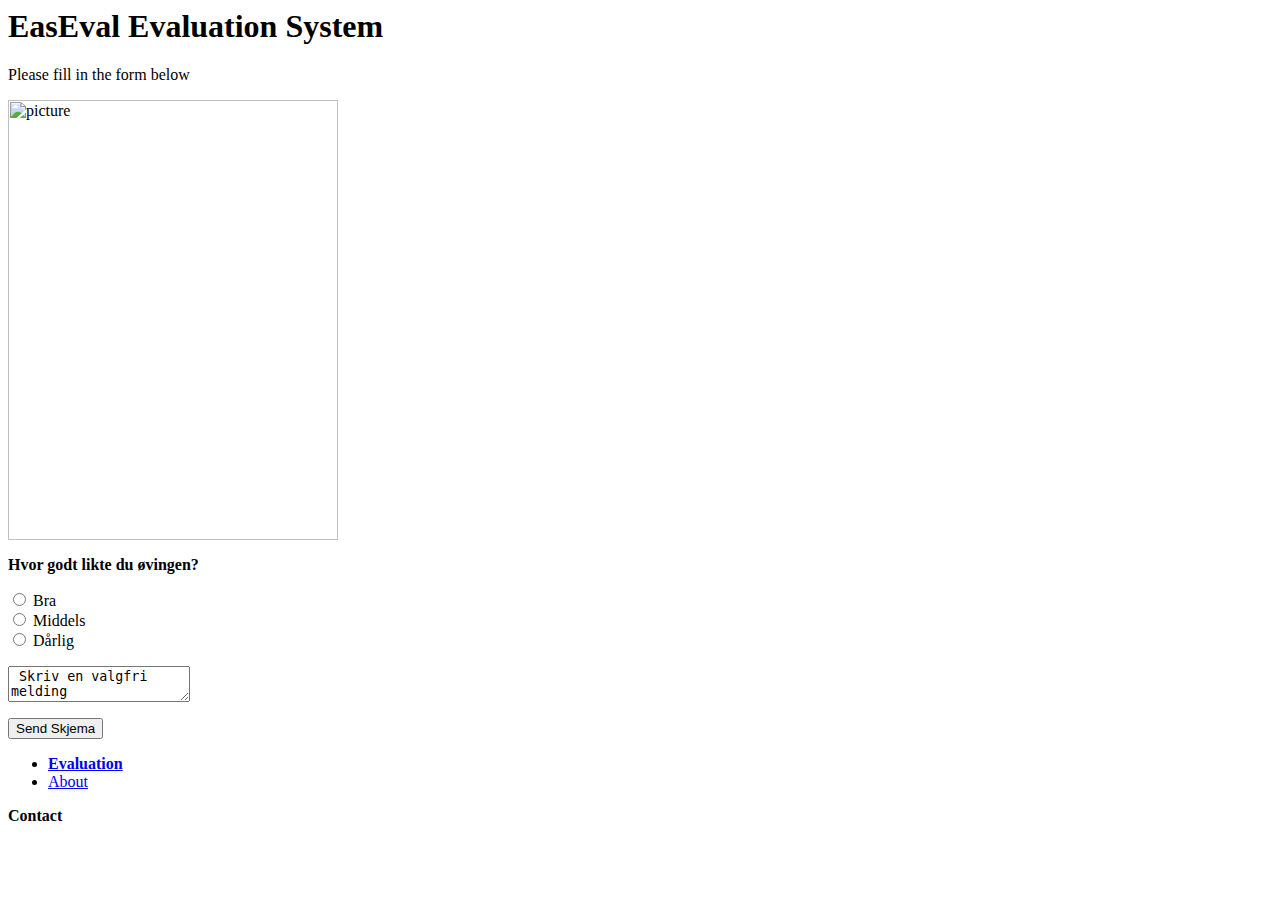
==== eksperiment1.html @ e0acb3ae "La til noen filer jeg har eksperiment med" ====
<html>
<head>
    <title>EasEval</title>
    <meta charset="utf-8"/>
    <link href='https://fonts.googleapis.com/css?family=Lato:400,300,100,700,900' rel='stylesheet' type='text/css'>
    <link rel="stylesheet" type="text/css" href="main.css">
    <script type="text/javascript" src="https://ajax.googleapis.com/ajax/libs/jquery/1.5.1/jquery.min.js"></script>
    <script type="text/javascript" src="send.js"></script>
</head>

<body>
    
    <header>
      <h1 class="page-title"> <b>EasEval Evaluation System </b></h1>
      <p class="page-description"> Please fill in the form below </p>
    </header>
    
     <img class = "imgg" src="Artboard%201header.png" alt="picture" style="width:330px;height:440px;">
    
    <div class="forms">
        
        <div class = "radios">
         <form> <div class = "question"> <p><b> Hvor godt likte du øvingen? </b> </p> </div>
        <input type="radio" name="opinion" value="bra"> Bra <br>
  <input type="radio" name="opinion" value="middels"> Middels <br>
  <input type="radio" name="opinion" value="dårlig"> Dårlig
        </form>
            
            </div>
        
         <div class = "message">
        <form action="message-page" method="post">
        <textarea id="msg" name="user_message"> Skriv en valgfri melding</textarea>
        
</form>      
             </div>
        
  <button class="button" onclick="send()" type="button" "id=myButton" value="send"> Send Skjema</button>
    
    
    </div>

    <div class = "footer">
      <nav>
      <ul>
        <li><a href="#"><b>Evaluation</b></a></li>
        <li><a href="#">About</a></li>
      </ul>
      <div class="contact-btn"><a> <b>Contact </b> </a>
      </div>
    </nav>
    </div>
  </body>
</html>
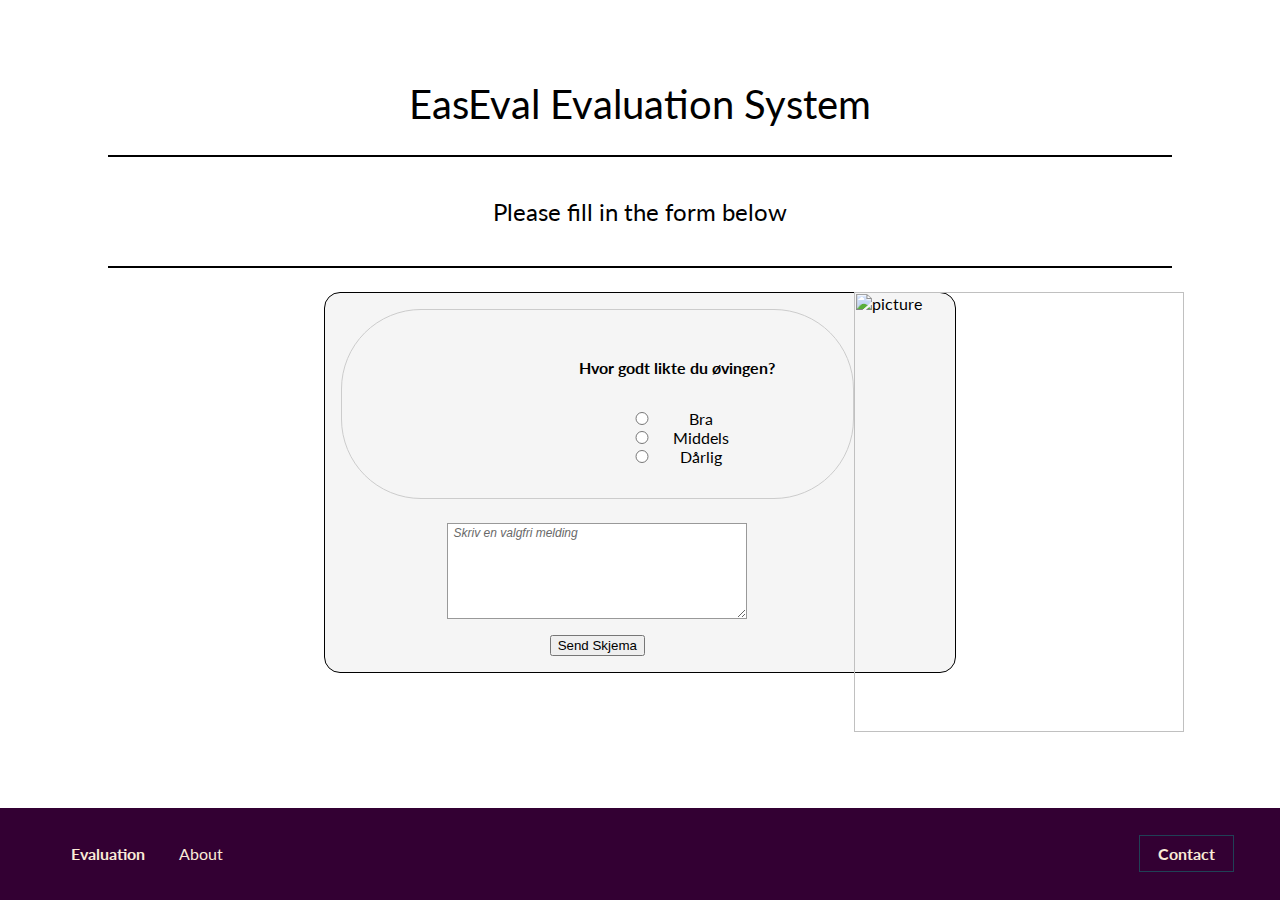
==== commit 42d878ad: "Fjernet in-line HTML script og lagt til jquery effekter" ====
--- a/eksperiment1.html
+++ b/eksperiment1.html
@@ -3,9 +3,9 @@
     <title>EasEval</title>
     <meta charset="utf-8"/>
     <link href='https://fonts.googleapis.com/css?family=Lato:400,300,100,700,900' rel='stylesheet' type='text/css'>
-    <link rel="stylesheet" type="text/css" href="main.css">
+    <link rel="stylesheet" type="text/css" href="maincss.css">
     <script type="text/javascript" src="https://ajax.googleapis.com/ajax/libs/jquery/1.5.1/jquery.min.js"></script>
-    <script type="text/javascript" src="send.js"></script>
+    <script type="text/javascript" src="script.js"></script>
 </head>
 
 <body>
--- a/maincss.css
+++ b/maincss.css
@@ -0,0 +1,153 @@
+* { 
+    /*  border: 2px solid rgba(256, 0, 0, 0.3); view boxes */
+    box-sizing: border-box; /* change default box behavior */
+}
+
+body {
+    font-family: 'Lato', sans-serif;
+    background-image: url('http://hdwallpaperbackgrounds.net/wp-content/uploads/2016/07/white-background.jpg');
+    background-size: cover; 
+    margin-top: 80px;
+}
+
+
+.page-title {
+    text-align: center;
+    font-weight: 100;
+    font-size: 40px;
+    color: black;
+}
+
+
+.page-description {
+    border-bottom: 2px solid #000;
+    border-top: 2px solid #000;
+    margin-left: 100px;
+    margin-right: 100px;
+    text-align: center;
+    padding: 40px;
+    font-size: 24px;
+    color: black;
+}
+
+
+.imgg {
+    float:right;
+    margin-right: 7%;
+}
+
+
+.footer {
+    position: absolute; /* always at bottom */
+    right: 0;
+    bottom: 0;
+    left: 0;
+    padding: 1rem;
+    background-color: 330033;
+    z-index: 1000;
+}
+
+nav li {
+  display: inline;
+  margin: 5;
+  padding: 10px;
+}
+
+nav ul {
+  display: inline;
+}
+
+.contact-btn {
+  float: right;
+}
+
+.contact-btn a {
+  cursor: pointer;
+  margin-right: 30px;
+  padding: 8px 18px;
+  border: 1px solid #204156;
+  position: relative;
+}
+
+.contact-btn a:active {
+	top: 2px;
+}
+
+nav a {
+  height: 60px;
+  line-height: 60px;
+  color: #204156;
+  text-decoration: none;
+    color:antiquewhite;
+}
+
+.forms {
+    text-align: center;
+    margin: auto;
+    width: 50%; /* relative to its box */
+    padding: 1em;
+    border: 1px solid black;
+    border-radius: 1em;
+    background-color: whitesmoke
+}
+
+
+
+.question {
+    padding: 1em;
+}
+
+
+.radios {
+    display: flex;
+    padding: 1em;
+    border: 1px solid #CCC;
+    border-radius: 5em;
+    padding-left: 37%;
+}
+
+
+input {
+    width: 3em;
+    float: left;
+    position: relative; /* relative to its default pos */
+    left: 4em;
+}
+
+textarea {
+  /* 
+     By default, textareas have a monospace font */
+  font: 1em sans-serif;
+    font-size: 12px;
+
+  /* To give the same size to all text fields */
+    width: 300px;
+    box-sizing: border-box;
+    font-style: italic;
+    color: dimgrey;
+    border: 1px solid #999;
+    vertical-align: top;
+    height: 8em;
+    width: 25em;
+    margin-top: 2em;
+}
+
+
+input:focus, textarea:focus {
+  /* To give a little highlight on active elements */
+    border-color: #000;
+    
+}
+
+
+.button{
+}
+
+button:hover{
+    color: green;
+    background-color: beige;
+    font-style: italic;
+    font-stretch: ultra-expanded;
+    font-weight: bolder;
+}
+
